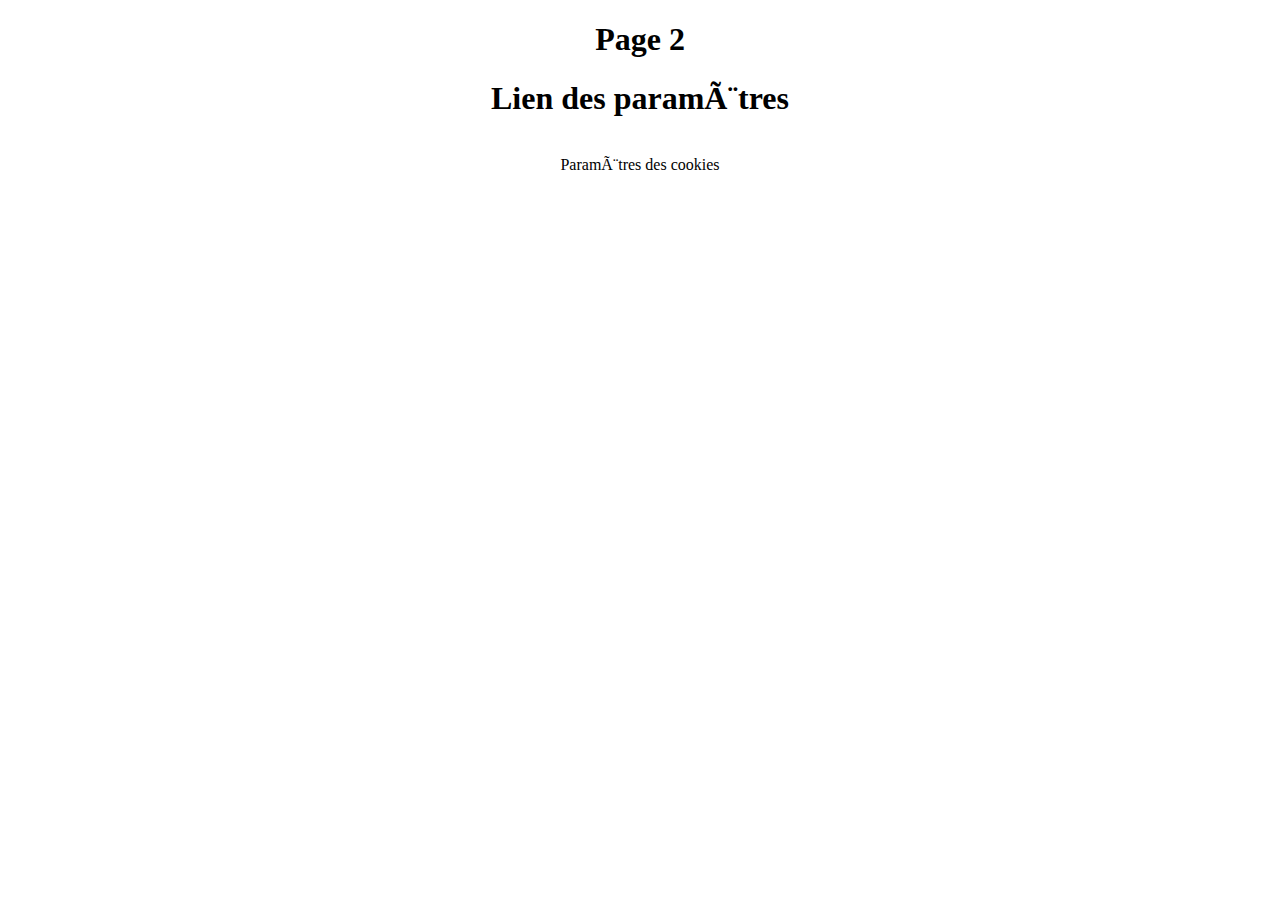
==== subPage.html @ f0f778ac "crossenv script tests" ====
<!doctype html>
<html lang="fr">
<head>
    <title>Page de test Intégration OneTrust</title>

    <link rel="stylesheet" type="text/css" href="assets/styles.css">

    <!-- OneTrust Cookies Consent Notice start -->
    <script src="https://cdn.cookielaw.org/scripttemplates/otSDKStub.js" data-language="fr" type="text/javascript" charset="UTF-8"
            data-domain-script="0983005a-03f8-44ef-bca5-cf5fe5a4f185"></script>
    <script type="text/javascript">
        pouet = function() {}
        function OptanonWrapper() { }
    </script>

    <!-- OneTrust Cookies Consent Notice end -->
</head>
<body>
<div>
    <div class="hero-text">
        <h1>Page 2</h1>

        <h1>Lien des paramètres</h1>
        <br/>
        <a class="optanon-show-settings">Paramètres des cookies</a>
        <br/>
    </div>
</div>

<!-- Global site tag (gtag.js) - Google Analytics -->
<script async src="https://www.googletagmanager.com/gtag/js?id=UA-174570700-1" type="text/plain" class="optanon-category-4" ></script>
<script  type="text/plain" class="optanon-category-2" >
    console.log("hey Performance !");
</script>
<script type="text/plain" class="optanon-category-4">
    console.log("hey pub ciblée !");
    window.dataLayer = window.dataLayer || [];

    function gtag() {
        dataLayer.push(arguments);
    }

    gtag('js', new Date());

    gtag('config', 'UA-174570700-1');
</script>

</body>

</html>
---- assets/styles.css ----
body, html {
    height: 100%;
}

/* The hero image */
.hero-image {
    background-color: #f3fffa;
}

/* Place text in the middle of the image */
.hero-text {
    text-align: center;
}
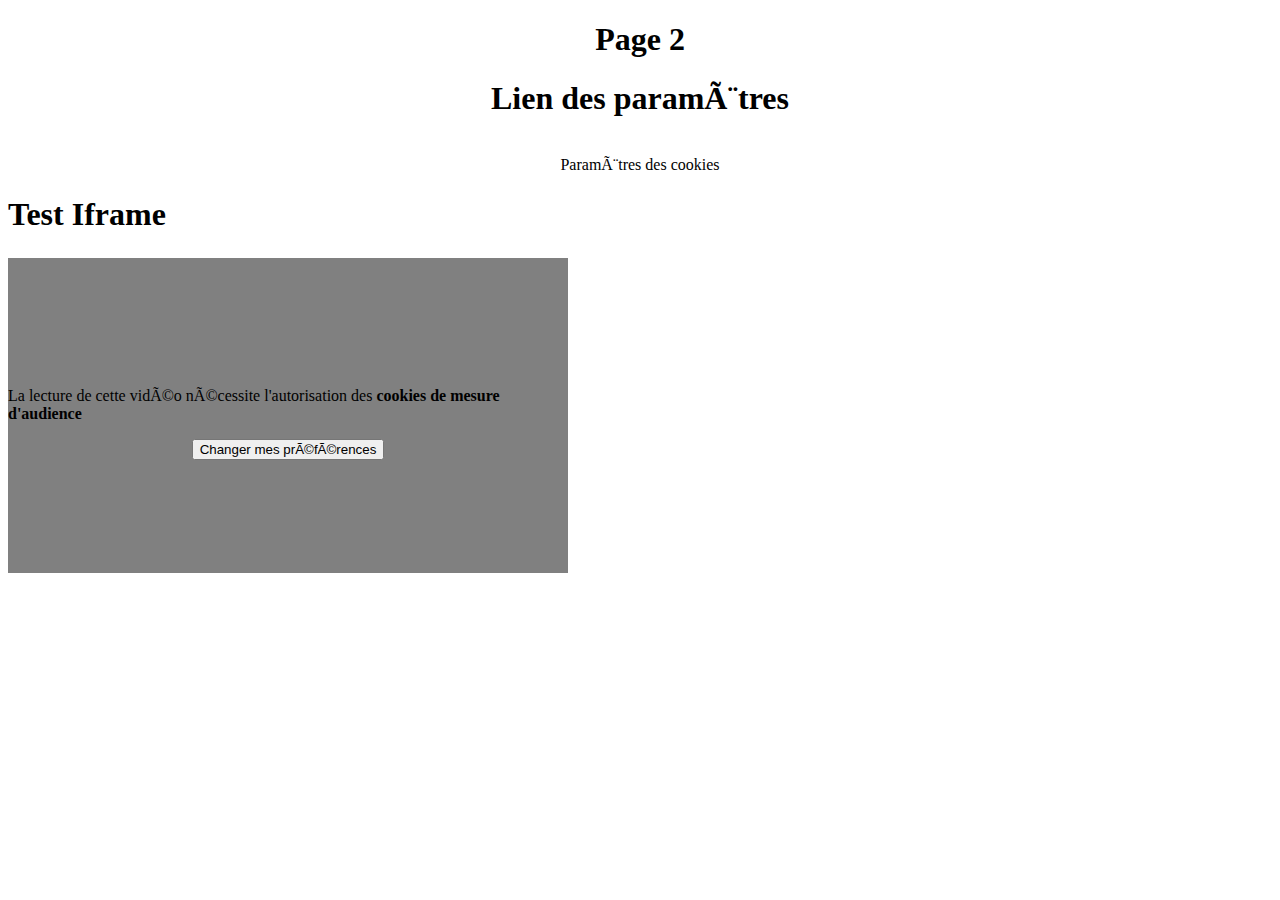
==== commit cbce0bef: "add test iframe" ====
--- a/subPage.html
+++ b/subPage.html
@@ -6,8 +6,8 @@
     <link rel="stylesheet" type="text/css" href="assets/styles.css">
 
     <!-- OneTrust Cookies Consent Notice start -->
-    <script src="https://cdn.cookielaw.org/scripttemplates/otSDKStub.js" data-language="fr" type="text/javascript" charset="UTF-8"
-            data-domain-script="0983005a-03f8-44ef-bca5-cf5fe5a4f185"></script>
+    <script src="https://cdn.cookielaw.org/scripttemplates/otSDKStub.js" data-document-language="true" type="text/javascript" charset="UTF-8"
+            data-domain-script="f0c6ea96-1176-41c0-8c8d-5a442f9ee44a-test" ></script>
     <script type="text/javascript">
         pouet = function() {}
         function OptanonWrapper() { }
@@ -24,6 +24,28 @@
         <br/>
         <a class="optanon-show-settings">Paramètres des cookies</a>
         <br/>
+    </div>
+    <h1>Test Iframe</h1>
+    <script type="text/plain" class="optanon-category-2">
+        document.querySelector("#iframe-fallback").remove();
+    </script>
+    <div>
+        <iframe width="560" height="315"
+                frameborder="0" allowfullscreen=""
+                data-src="https://www.youtube.com/embed/3KSC8nRlhbs"
+                class="optanon-category-2">
+        </iframe>
+        <div  id="iframe-fallback" style="width:560px; height:315px; background-color: grey;
+            position:relative;
+            display: flex;
+            align-items: center;
+            justify-content: center;
+            flex-direction: column;
+            top: -315px" >
+            <p>La lecture de cette vidéo nécessite l'autorisation des <strong>cookies de mesure d'audience</strong></p>
+            <button onclick="Optanon.ToggleInfoDisplay()">Changer mes préférences</button>
+        </div>
+
     </div>
 </div>
 
--- a/assets/styles.css
+++ b/assets/styles.css
@@ -1,11 +1,3 @@
-body, html {
-    height: 100%;
-}
-
-/* The hero image */
-.hero-image {
-    background-color: #f3fffa;
-}
 
 /* Place text in the middle of the image */
 .hero-text {
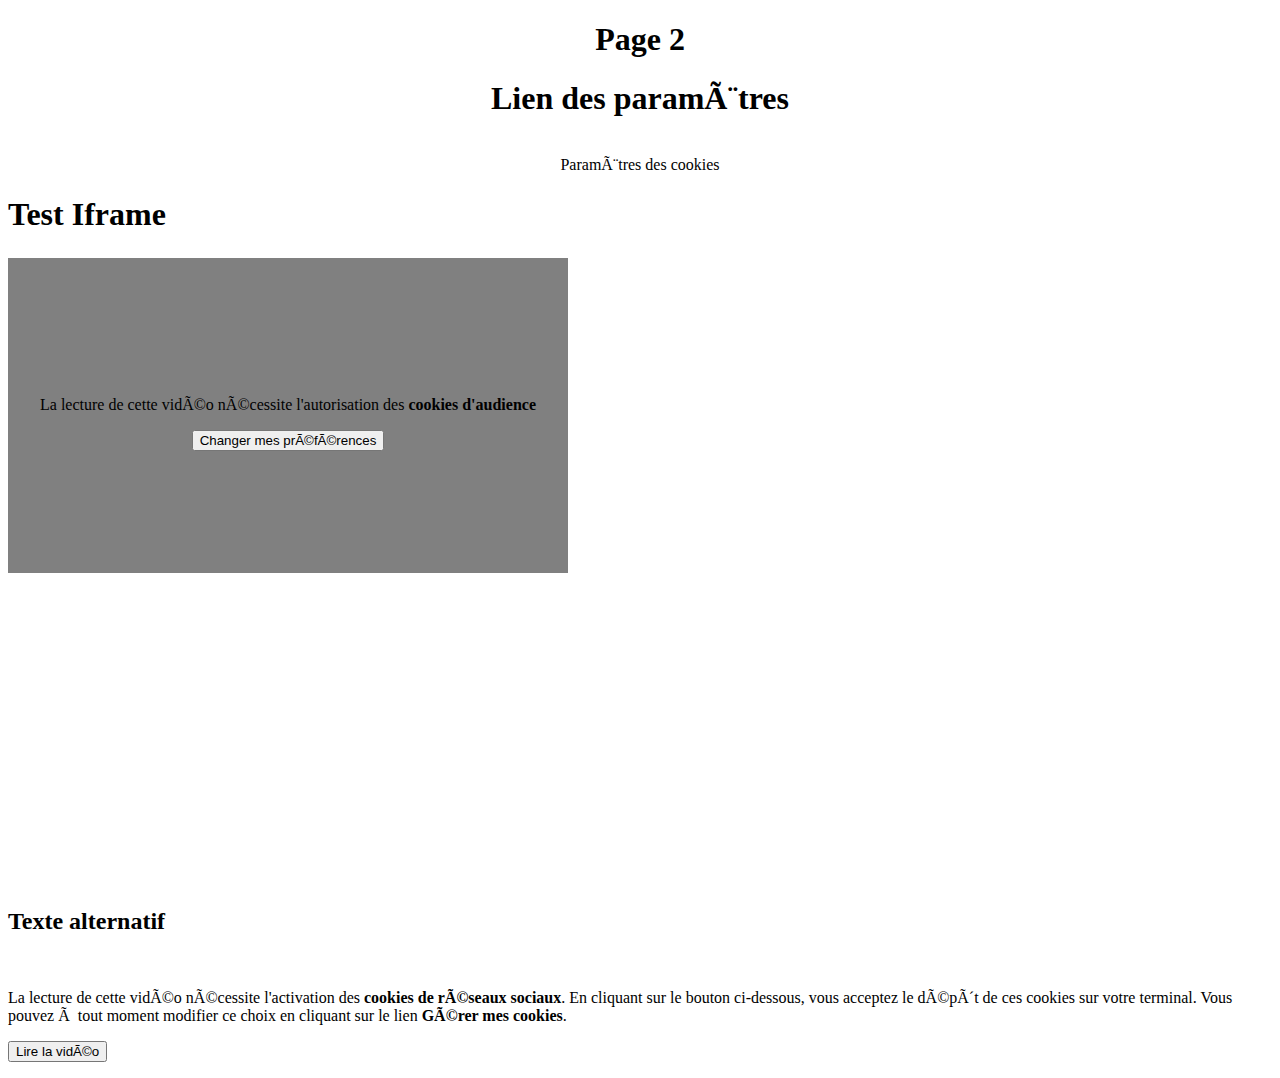
==== commit 23ceb971: "cible temporaire implémentation iframes" ====
--- a/subPage.html
+++ b/subPage.html
@@ -35,18 +35,28 @@
                 data-src="https://www.youtube.com/embed/3KSC8nRlhbs"
                 class="optanon-category-2">
         </iframe>
-        <div  id="iframe-fallback" style="width:560px; height:315px; background-color: grey;
+        <div  id="iframe-fallback" style="
+            width:560px;
+            height:315px;
+            background-color: grey;
             position:relative;
             display: flex;
             align-items: center;
             justify-content: center;
             flex-direction: column;
-            top: -315px" >
-            <p>La lecture de cette vidéo nécessite l'autorisation des <strong>cookies de mesure d'audience</strong></p>
+            top: -315px;" >
+            <p>La lecture de cette vidéo nécessite l'autorisation des <strong>cookies d'audience</strong></p>
             <button onclick="Optanon.ToggleInfoDisplay()">Changer mes préférences</button>
         </div>
-
     </div>
+    <p>
+    <h2>Texte alternatif</h2>
+    <br/>
+    <p>La lecture de cette vidéo nécessite l'activation des <strong>cookies de réseaux sociaux</strong>.
+        En cliquant sur le bouton ci-dessous, vous acceptez le dépôt de ces cookies sur votre terminal.
+        Vous pouvez à tout moment modifier ce choix en cliquant sur le lien <a onclick="OneTrust.ToggleInfoDisplay()"><strong>Gérer mes cookies</strong></a>.</p>
+    <button onclick="OneTrust.ToggleInfoDisplay()">Lire la vidéo</button>
+    </p>
 </div>
 
 <!-- Global site tag (gtag.js) - Google Analytics -->
